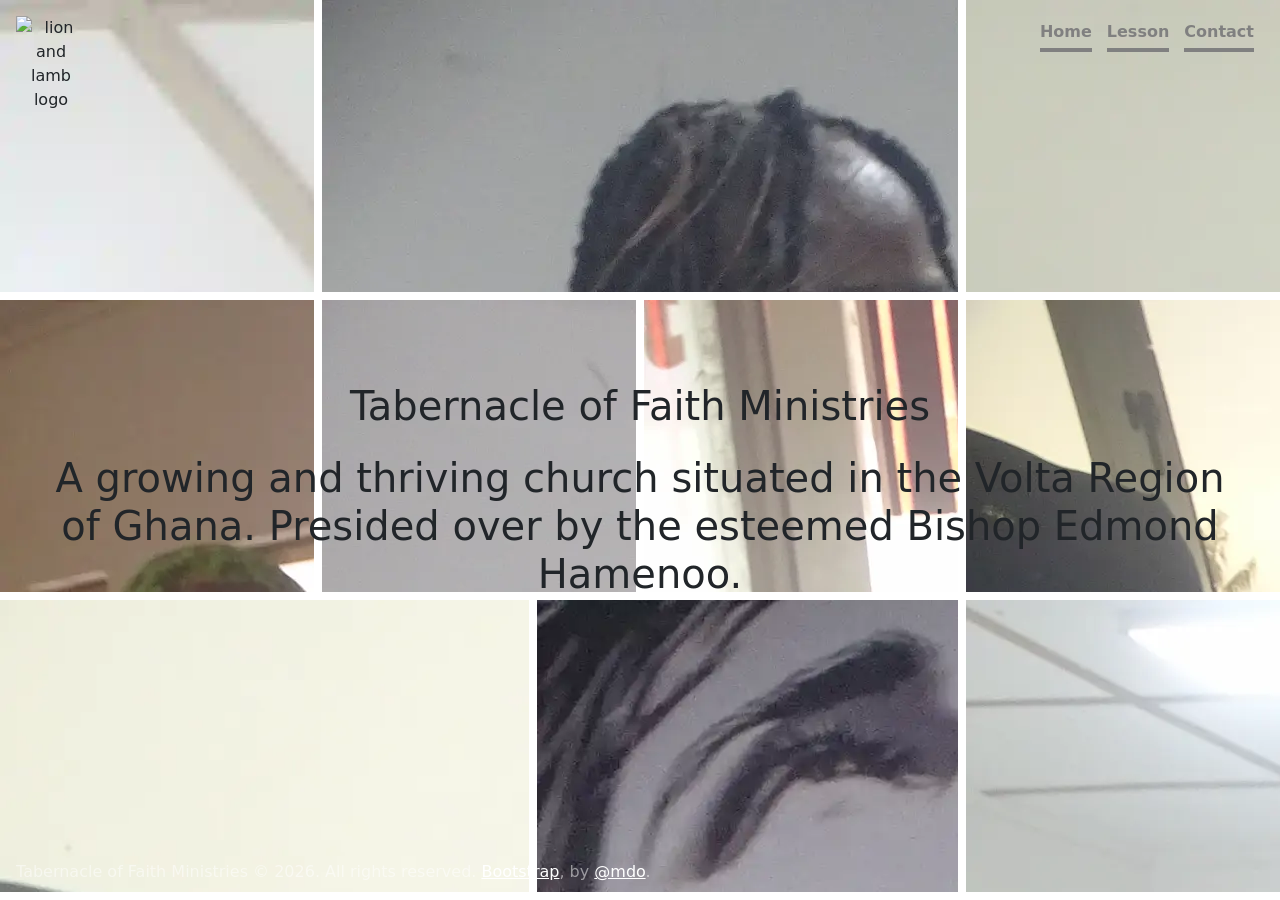
==== index.html @ 64cda19c "create first outlook of church website" ====
<!doctype html>
<html lang="en">
  <head>
    <meta charset="UTF-8" />
    <meta name="viewport" content="width=device-width, initial-scale=1.0" />
    <title>Document</title>
    <link
      href="https://cdn.jsdelivr.net/npm/bootstrap@5.3.8/dist/css/bootstrap.min.css"
      rel="stylesheet"
      integrity="sha384-sRIl4kxILFvY47J16cr9ZwB07vP4J8+LH7qKQnuqkuIAvNWLzeN8tE5YBujZqJLB"
      crossorigin="anonymous"
    />
    <link href="styles.css" rel="stylesheet" />
  </head>
  <body class="text-center">
    <!-- FIXED 10-IMAGE COLLAGE BACKGROUND CONTAINER -->
    <div
      class="collage-bg-wrapper position-fixed top-0 start-0 vw-100 vh-100 overflow-hidden"
    >
      <!-- 'g-2' provides a crisp 0.5rem gap between tiles. Change to 'g-0' for zero gaps. -->
      <div class="row g-2 h-100">
        <!-- === ROW 1: TOP THIRD (3 Images) === -->
        <!-- Image 1 -->
        <div class="col-6 col-md-3 h-33">
          <div
            class="collage-cell w-100 h-100"
            style="background-image: url(&quot;./Assets/img1.webp&quot;)"
          ></div>
        </div>
        <!-- Image 2 -->
        <div class="col-6 col-md-6 h-33">
          <div
            class="collage-cell w-100 h-100"
            style="background-image: url(&quot;./Assets/img2.webp&quot;)"
          ></div>
        </div>
        <!-- Image 3 (Hidden on mobile to protect layout proportions) -->
        <div class="col-12 col-md-3 h-33 d-none d-md-block">
          <div
            class="collage-cell w-100 h-100"
            style="background-image: url(&quot;./Assets/img3.webp&quot;)"
          ></div>
        </div>

        <!-- === ROW 2: MIDDLE THIRD (4 Images) === -->
        <!-- Image 4 -->
        <div class="col-6 col-md-3 h-33">
          <div
            class="collage-cell w-100 h-100"
            style="background-image: url(&quot;./Assets/img4.webp&quot;)"
          ></div>
        </div>
        <!-- Image 5 -->
        <div class="col-6 col-md-3 h-33">
          <div
            class="collage-cell w-100 h-100"
            style="background-image: url(&quot;./Assets/img5.webp&quot;)"
          ></div>
        </div>
        <!-- Image 6 -->
        <div class="col-6 col-md-3 h-33">
          <div
            class="collage-cell w-100 h-100"
            style="background-image: url(&quot;./Assets/img6.webp&quot;)"
          ></div>
        </div>
        <!-- Image 7 -->
        <div class="col-6 col-md-3 h-33">
          <div
            class="collage-cell w-100 h-100"
            style="background-image: url(&quot;./Assets/img7.webp&quot;)"
          ></div>
        </div>

        <!-- === ROW 3: BOTTOM THIRD (3 Images) === -->
        <!-- Image 8 -->
        <div class="col-12 col-md-5 h-33">
          <div
            class="collage-cell w-100 h-100"
            style="background-image: url(&quot;./Assets/img8.webp&quot;)"
          ></div>
        </div>
        <!-- Image 9 -->
        <div class="col-6 col-md-4 h-33">
          <div
            class="collage-cell w-100 h-100"
            style="background-image: url(&quot;./Assets/img9.webp&quot;)"
          ></div>
        </div>
        <!-- Image 10 -->
        <div class="col-6 col-md-3 h-33">
          <div
            class="collage-cell w-100 h-100"
            style="background-image: url(&quot;./Assets/img10.webp&quot;)"
          ></div>
        </div>
      </div>
    </div>
    <div
      class="container-fluid d-flex w-100 min-vh-100 p-3 mx-auto flex-column position-relative"
    >
      <header class="mb-auto">
        <div>
          <img
            class="float-start mb-0"
            src="./Assets/ChatGPT Image Church Logo.png/"
            width="70px"
            alt="lion and lamb logo"
          />
          <nav class="nav nav-masthead justify-content-center float-end">
            <a
              class="nav-link home fw-bold py-1 px-0 active"
              aria-current="page"
              href="index.html"
              >Home</a
            >
            <a class="nav-link contact fw-bold py-1 px-0" href="./lesson.html"
              >Lesson</a
            >
            <a class="nav-link contact fw-bold py-1 px-0" href="./contact.html"
              >Contact</a
            >
          </nav>
        </div>
      </header>
      <main class="d-flex px-3 flex-column justify-content-center flex-grow-1">
        <section>
          <h1 class="pb-3">Tabernacle of Faith Ministries</h1>
          <p class="lead display-6">
            A growing and thriving church situated in the Volta Region of Ghana.
            Presided over by the esteemed Bishop Edmond Hamenoo.
          </p>
          <p class="lead">
            <!-- <a
              href="#"
              class="btn btn-lg btn-light fw-bold border-white bg-white"
              >Learn more</a
            > -->
          </p>
        </section>
      </main>
      <footer
        class="mt-auto text-white-50 d-flex d-flex align-items-end justify-content-center"
      >
        <p>
          Tabernacle of Faith Ministries &copy; 2026. All rights reserved.
          <a href="https://getbootstrap.com/" class="text-white">Bootstrap</a>,
          by <a href="https://x.com/mdo" class="text-white">@mdo</a>.
        </p>
      </footer>
    </div>

    <script
      src="https://cdn.jsdelivr.net/npm/bootstrap@5.3.8/dist/js/bootstrap.bundle.min.js"
      integrity="sha384-FKyoEForCGlyvwx9Hj09JcYn3nv7wiPVlz7YYwJrWVcXK/BmnVDxM+D2scQbITxI"
      crossorigin="anonymous"
    ></script>
  </body>
</html>
---- styles.css ----
.nav a {
  color: grey;
  border-bottom: solid 4px grey;
}

.nav a:hover {
  color: white;
  border-bottom-color: white;
}

.nav .home {
  margin: 0 10px 0 5px;
}
.nav .features {
  margin: 0 10px 0 5px;
}
.nav .contact {
  margin: 0 10px 0 5px;
}

footer {
  position: absolute;
  bottom: 0;
}
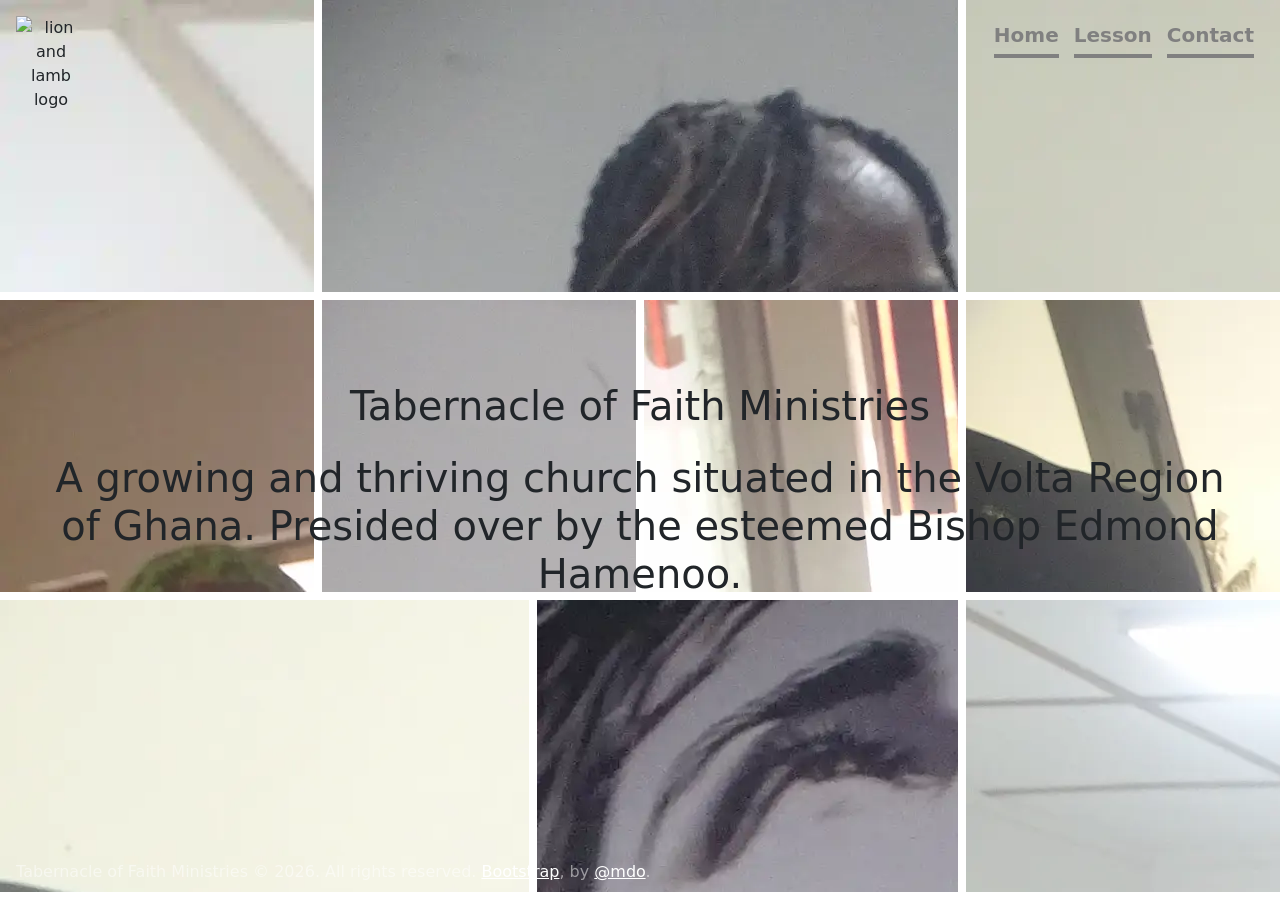
==== commit d10d8f9b: "Update the page titles" ====
--- a/index.html
+++ b/index.html
@@ -3,7 +3,7 @@
   <head>
     <meta charset="UTF-8" />
     <meta name="viewport" content="width=device-width, initial-scale=1.0" />
-    <title>Document</title>
+    <title>ToFM</title>
     <link
       href="https://cdn.jsdelivr.net/npm/bootstrap@5.3.8/dist/css/bootstrap.min.css"
       rel="stylesheet"
@@ -107,7 +107,7 @@
             width="70px"
             alt="lion and lamb logo"
           />
-          <nav class="nav nav-masthead justify-content-center float-end">
+          <nav class="nav fs-5 nav-masthead justify-content-center float-end">
             <a
               class="nav-link home fw-bold py-1 px-0 active"
               aria-current="page"
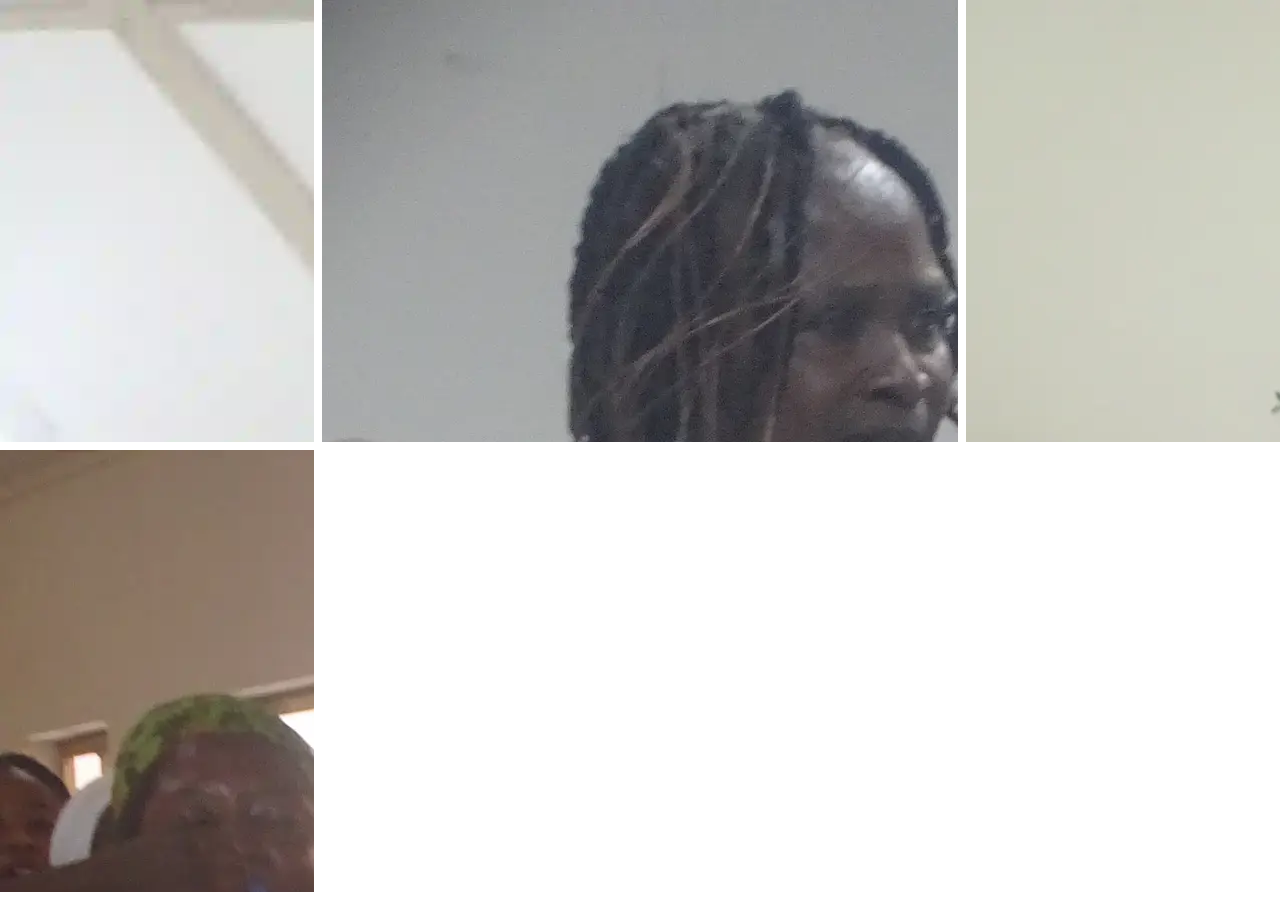
==== commit f5f49a03: "change the file path of images to check the webhosting" ====
--- a/index.html
+++ b/index.html
@@ -24,21 +24,21 @@
         <div class="col-6 col-md-3 h-33">
           <div
             class="collage-cell w-100 h-100"
-            style="background-image: url(&quot;./Assets/img1.webp&quot;)"
+            style="background-image: url('Assets/img1.webp')"
           ></div>
         </div>
         <!-- Image 2 -->
         <div class="col-6 col-md-6 h-33">
           <div
             class="collage-cell w-100 h-100"
-            style="background-image: url(&quot;./Assets/img2.webp&quot;)"
+            style="background-image: url('Assets/img2.webp')"
           ></div>
         </div>
         <!-- Image 3 (Hidden on mobile to protect layout proportions) -->
         <div class="col-12 col-md-3 h-33 d-none d-md-block">
           <div
             class="collage-cell w-100 h-100"
-            style="background-image: url(&quot;./Assets/img3.webp&quot;)"
+            style="background-image: url('Assets/img3.webp')"
           ></div>
         </div>
 
@@ -47,28 +47,28 @@
         <div class="col-6 col-md-3 h-33">
           <div
             class="collage-cell w-100 h-100"
-            style="background-image: url(&quot;./Assets/img4.webp&quot;)"
+            style="background-image: url('Assets/img4.webp')"
           ></div>
-        </div>
+        
         <!-- Image 5 -->
         <div class="col-6 col-md-3 h-33">
           <div
             class="collage-cell w-100 h-100"
-            style="background-image: url(&quot;./Assets/img5.webp&quot;)"
+            style="background-image: url('Assets/img5.webp')"
           ></div>
         </div>
         <!-- Image 6 -->
         <div class="col-6 col-md-3 h-33">
           <div
             class="collage-cell w-100 h-100"
-            style="background-image: url(&quot;./Assets/img6.webp&quot;)"
+            style="background-image: url('Assets/img6.webp')"
           ></div>
         </div>
         <!-- Image 7 -->
         <div class="col-6 col-md-3 h-33">
           <div
             class="collage-cell w-100 h-100"
-            style="background-image: url(&quot;./Assets/img7.webp&quot;)"
+            style="background-image: url('Assets/img7.webp')"
           ></div>
         </div>
 
@@ -77,21 +77,21 @@
         <div class="col-12 col-md-5 h-33">
           <div
             class="collage-cell w-100 h-100"
-            style="background-image: url(&quot;./Assets/img8.webp&quot;)"
+            style="background-image: url('Assets/img8.webp')"
           ></div>
         </div>
         <!-- Image 9 -->
         <div class="col-6 col-md-4 h-33">
           <div
             class="collage-cell w-100 h-100"
-            style="background-image: url(&quot;./Assets/img9.webp&quot;)"
+            style="background-image: url('Assets/img9.webp')"
           ></div>
         </div>
         <!-- Image 10 -->
         <div class="col-6 col-md-3 h-33">
           <div
             class="collage-cell w-100 h-100"
-            style="background-image: url(&quot;./Assets/img10.webp&quot;)"
+            style="background-image: url('Assets/img10.webp')"
           ></div>
         </div>
       </div>
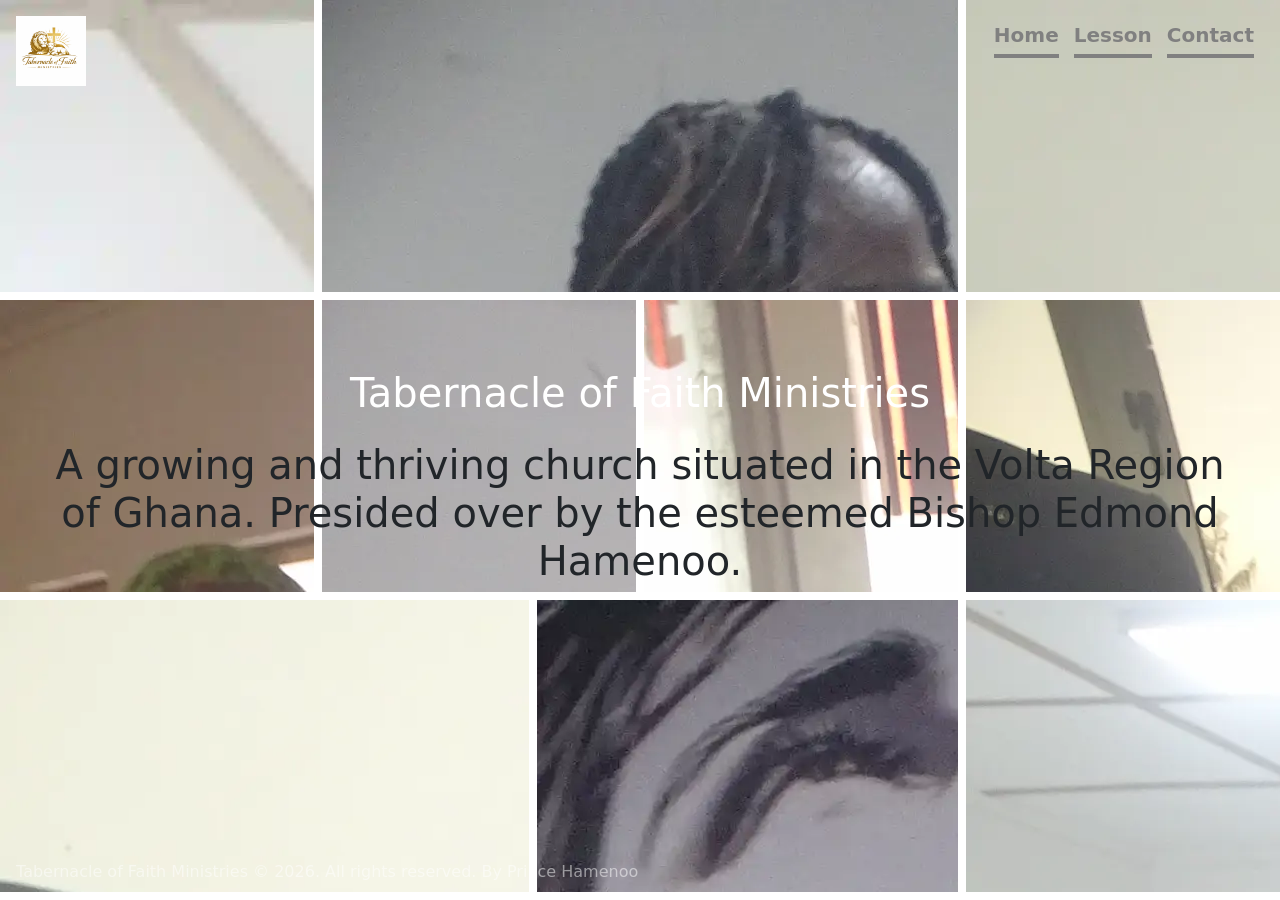
==== commit 2030a236: "change the design outlook and tackle the file path problem" ====
--- a/index.html
+++ b/index.html
@@ -24,21 +24,21 @@
         <div class="col-6 col-md-3 h-33">
           <div
             class="collage-cell w-100 h-100"
-            style="background-image: url('Assets/img1.webp')"
+            style="background-image: url(&quot;./Assets/img1.webp&quot;)"
           ></div>
         </div>
         <!-- Image 2 -->
         <div class="col-6 col-md-6 h-33">
           <div
             class="collage-cell w-100 h-100"
-            style="background-image: url('Assets/img2.webp')"
+            style="background-image: url(&quot;./Assets/img2.webp&quot;)"
           ></div>
         </div>
         <!-- Image 3 (Hidden on mobile to protect layout proportions) -->
         <div class="col-12 col-md-3 h-33 d-none d-md-block">
           <div
             class="collage-cell w-100 h-100"
-            style="background-image: url('Assets/img3.webp')"
+            style="background-image: url(&quot;./Assets/img3.webp&quot;)"
           ></div>
         </div>
 
@@ -47,28 +47,28 @@
         <div class="col-6 col-md-3 h-33">
           <div
             class="collage-cell w-100 h-100"
-            style="background-image: url('Assets/img4.webp')"
+            style="background-image: url(&quot;./Assets/img4.webp&quot;)"
           ></div>
-        
+        </div>
         <!-- Image 5 -->
         <div class="col-6 col-md-3 h-33">
           <div
             class="collage-cell w-100 h-100"
-            style="background-image: url('Assets/img5.webp')"
+            style="background-image: url(&quot;./Assets/img5.webp&quot;)"
           ></div>
         </div>
         <!-- Image 6 -->
         <div class="col-6 col-md-3 h-33">
           <div
             class="collage-cell w-100 h-100"
-            style="background-image: url('Assets/img6.webp')"
+            style="background-image: url(&quot;./Assets/img6.webp&quot;)"
           ></div>
         </div>
         <!-- Image 7 -->
         <div class="col-6 col-md-3 h-33">
           <div
             class="collage-cell w-100 h-100"
-            style="background-image: url('Assets/img7.webp')"
+            style="background-image: url(&quot;./Assets/img7.webp&quot;)"
           ></div>
         </div>
 
@@ -77,21 +77,21 @@
         <div class="col-12 col-md-5 h-33">
           <div
             class="collage-cell w-100 h-100"
-            style="background-image: url('Assets/img8.webp')"
+            style="background-image: url(&quot;./Assets/img8.webp&quot;)"
           ></div>
         </div>
         <!-- Image 9 -->
         <div class="col-6 col-md-4 h-33">
           <div
             class="collage-cell w-100 h-100"
-            style="background-image: url('Assets/img9.webp')"
+            style="background-image: url(&quot;./Assets/img9.webp&quot;)"
           ></div>
         </div>
         <!-- Image 10 -->
         <div class="col-6 col-md-3 h-33">
           <div
             class="collage-cell w-100 h-100"
-            style="background-image: url('Assets/img10.webp')"
+            style="background-image: url(&quot;./Assets/img10.webp&quot;)"
           ></div>
         </div>
       </div>
@@ -103,7 +103,7 @@
         <div>
           <img
             class="float-start mb-0"
-            src="./Assets/ChatGPT Image Church Logo.png/"
+            src="./Assets/church-logo.png"
             width="70px"
             alt="lion and lamb logo"
           />
@@ -125,27 +125,24 @@
       </header>
       <main class="d-flex px-3 flex-column justify-content-center flex-grow-1">
         <section>
-          <h1 class="pb-3">Tabernacle of Faith Ministries</h1>
+          <h1 class="pb-3 text-white">Tabernacle of Faith Ministries</h1>
           <p class="lead display-6">
             A growing and thriving church situated in the Volta Region of Ghana.
             Presided over by the esteemed Bishop Edmond Hamenoo.
           </p>
-          <p class="lead">
-            <!-- <a
+          <!-- <p class="lead">
+            <a
               href="#"
               class="btn btn-lg btn-light fw-bold border-white bg-white"
               >Learn more</a
-            > -->
-          </p>
+            >
+          </p> -->
         </section>
       </main>
-      <footer
-        class="mt-auto text-white-50 d-flex d-flex align-items-end justify-content-center"
-      >
+      <footer class="mt-auto text-white-50 justify-content-center">
         <p>
-          Tabernacle of Faith Ministries &copy; 2026. All rights reserved.
-          <a href="https://getbootstrap.com/" class="text-white">Bootstrap</a>,
-          by <a href="https://x.com/mdo" class="text-white">@mdo</a>.
+          Tabernacle of Faith Ministries &copy; 2026. All rights reserved. By
+          Prince Hamenoo
         </p>
       </footer>
     </div>
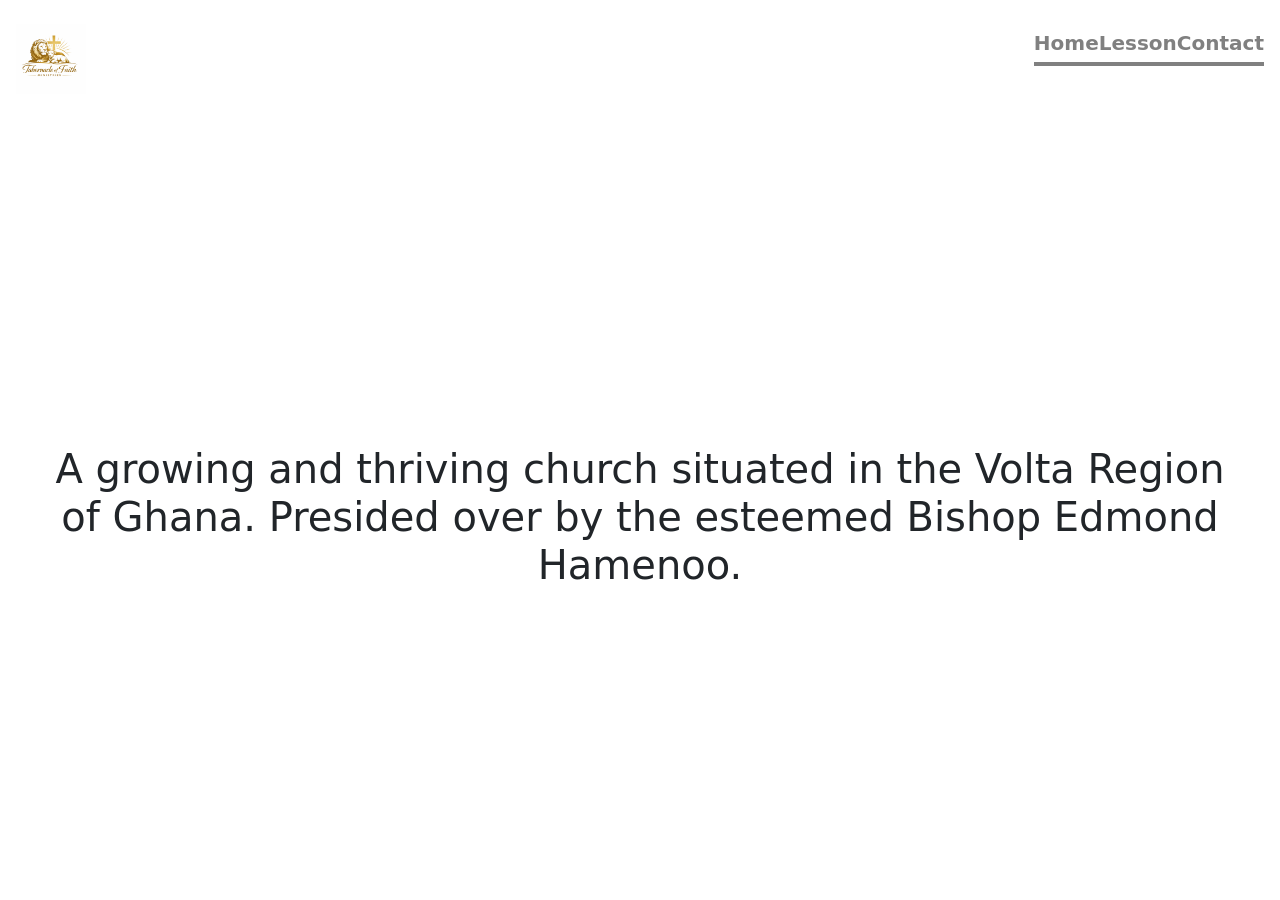
==== commit 66d44256: "change the image style to css to avoid prettier quot; format" ====
--- a/index.html
+++ b/index.html
@@ -13,91 +13,61 @@
     <link href="styles.css" rel="stylesheet" />
   </head>
   <body class="text-center">
-    <!-- FIXED 10-IMAGE COLLAGE BACKGROUND CONTAINER -->
+    <!-- IMAGE COLLAGE BACKGROUND CONTAINER -->
     <div
       class="collage-bg-wrapper position-fixed top-0 start-0 vw-100 vh-100 overflow-hidden"
     >
       <!-- 'g-2' provides a crisp 0.5rem gap between tiles. Change to 'g-0' for zero gaps. -->
-      <div class="row g-2 h-100">
+      <div class="row g-1 h-100">
         <!-- === ROW 1: TOP THIRD (3 Images) === -->
         <!-- Image 1 -->
         <div class="col-6 col-md-3 h-33">
-          <div
-            class="collage-cell w-100 h-100"
-            style="background-image: url(&quot;./Assets/img1.webp&quot;)"
-          ></div>
+          <div class="collage-cell img1 w-100 h-100"></div>
         </div>
         <!-- Image 2 -->
         <div class="col-6 col-md-6 h-33">
-          <div
-            class="collage-cell w-100 h-100"
-            style="background-image: url(&quot;./Assets/img2.webp&quot;)"
-          ></div>
+          <div class="collage-cell img2 w-100 h-100"></div>
         </div>
         <!-- Image 3 (Hidden on mobile to protect layout proportions) -->
         <div class="col-12 col-md-3 h-33 d-none d-md-block">
-          <div
-            class="collage-cell w-100 h-100"
-            style="background-image: url(&quot;./Assets/img3.webp&quot;)"
-          ></div>
+          <div class="collage-cell img3 w-100 h-100"></div>
         </div>
 
         <!-- === ROW 2: MIDDLE THIRD (4 Images) === -->
         <!-- Image 4 -->
         <div class="col-6 col-md-3 h-33">
-          <div
-            class="collage-cell w-100 h-100"
-            style="background-image: url(&quot;./Assets/img4.webp&quot;)"
-          ></div>
+          <div class="collage-cell img4 w-100 h-100"></div>
         </div>
         <!-- Image 5 -->
         <div class="col-6 col-md-3 h-33">
-          <div
-            class="collage-cell w-100 h-100"
-            style="background-image: url(&quot;./Assets/img5.webp&quot;)"
-          ></div>
+          <div class="collage-cell img5 w-100 h-100"></div>
         </div>
         <!-- Image 6 -->
         <div class="col-6 col-md-3 h-33">
-          <div
-            class="collage-cell w-100 h-100"
-            style="background-image: url(&quot;./Assets/img6.webp&quot;)"
-          ></div>
+          <div class="collage-cell img6 w-100 h-100"></div>
         </div>
         <!-- Image 7 -->
         <div class="col-6 col-md-3 h-33">
-          <div
-            class="collage-cell w-100 h-100"
-            style="background-image: url(&quot;./Assets/img7.webp&quot;)"
-          ></div>
+          <div class="collage-cell img7 w-100 h-100"></div>
         </div>
 
         <!-- === ROW 3: BOTTOM THIRD (3 Images) === -->
         <!-- Image 8 -->
         <div class="col-12 col-md-5 h-33">
-          <div
-            class="collage-cell w-100 h-100"
-            style="background-image: url(&quot;./Assets/img8.webp&quot;)"
-          ></div>
+          <div class="collage-cell img8 w-100 h-100"></div>
         </div>
         <!-- Image 9 -->
         <div class="col-6 col-md-4 h-33">
-          <div
-            class="collage-cell w-100 h-100"
-            style="background-image: url(&quot;./Assets/img9.webp&quot;)"
-          ></div>
+          <div class="collage-cell img9 w-100 h-100"></div>
         </div>
         <!-- Image 10 -->
         <div class="col-6 col-md-3 h-33">
-          <div
-            class="collage-cell w-100 h-100"
-            style="background-image: url(&quot;./Assets/img10.webp&quot;)"
-          ></div>
+          <div class="collage-cell img10 w-100 h-100"></div>
         </div>
       </div>
     </div>
     <div
-      class="container-fluid d-flex w-100 min-vh-100 p-3 mx-auto flex-column position-relative"
+      class="container-fluid d-flex w-100 min-vh-100 pt-4 p-3 mx-auto flex-column position-relative"
     >
       <header class="mb-auto">
         <div>
@@ -109,15 +79,15 @@
           />
           <nav class="nav fs-5 nav-masthead justify-content-center float-end">
             <a
-              class="nav-link home fw-bold py-1 px-0 active"
+              class="nav-link fw-bold py-1 px-0 active"
               aria-current="page"
               href="index.html"
               >Home</a
             >
-            <a class="nav-link contact fw-bold py-1 px-0" href="./lesson.html"
+            <a class="nav-link fw-bold py-1 px-0" href="./lesson.html"
               >Lesson</a
             >
-            <a class="nav-link contact fw-bold py-1 px-0" href="./contact.html"
+            <a class="nav-link fw-bold py-1 px-0" href="./contact.html"
               >Contact</a
             >
           </nav>
@@ -139,7 +109,7 @@
           </p> -->
         </section>
       </main>
-      <footer class="mt-auto text-white-50 justify-content-center">
+      <footer class="mt-auto text-white-50 d-flex justify-content-center">
         <p>
           Tabernacle of Faith Ministries &copy; 2026. All rights reserved. By
           Prince Hamenoo
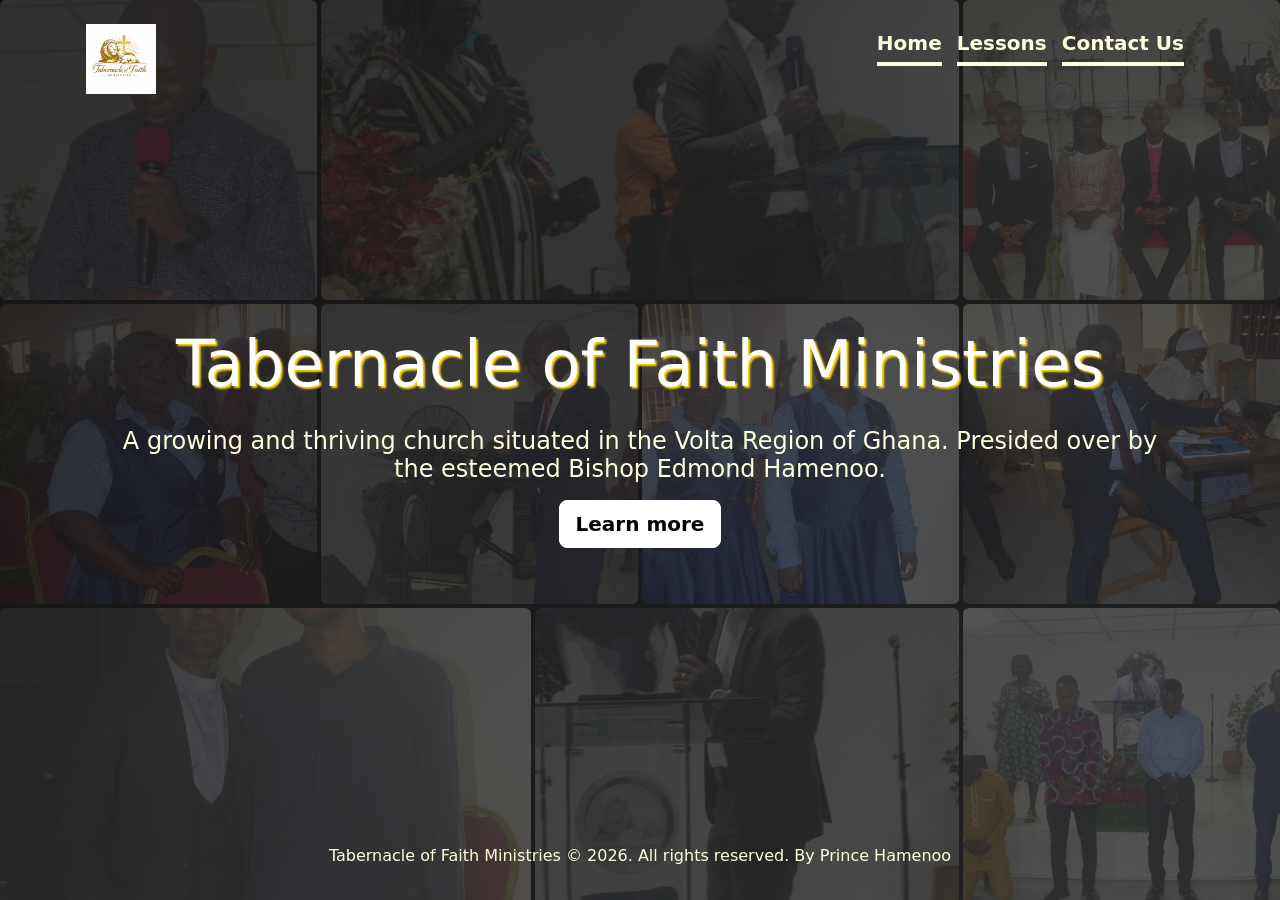
==== commit 80a40ce0: "modify to allow scrollability" ====
--- a/index.html
+++ b/index.html
@@ -67,7 +67,7 @@
       </div>
     </div>
     <div
-      class="container-fluid d-flex w-100 min-vh-100 pt-4 p-3 mx-auto flex-column position-relative"
+      class="container d-flex w-100 pt-4 p-3 mx-auto min-vh-100 flex-column position-relative"
     >
       <header class="mb-auto">
         <div>
@@ -85,31 +85,69 @@
               >Home</a
             >
             <a class="nav-link fw-bold py-1 px-0" href="./lesson.html"
-              >Lesson</a
+              >Lessons</a
             >
             <a class="nav-link fw-bold py-1 px-0" href="./contact.html"
-              >Contact</a
+              >Contact Us</a
             >
           </nav>
         </div>
       </header>
       <main class="d-flex px-3 flex-column justify-content-center flex-grow-1">
-        <section>
+        <section id="intro">
           <h1 class="pb-3 text-white">Tabernacle of Faith Ministries</h1>
           <p class="lead display-6">
             A growing and thriving church situated in the Volta Region of Ghana.
             Presided over by the esteemed Bishop Edmond Hamenoo.
           </p>
-          <!-- <p class="lead">
+          <p class="lead">
             <a
               href="#"
               class="btn btn-lg btn-light fw-bold border-white bg-white"
               >Learn more</a
             >
-          </p> -->
+          </p>
+        </section>
+        <section id="lesson">
+          <div class="row">
+            <div class="col">
+              <div class="card h-100" hidden>
+                <div
+                  class="card-body text-bg-dark border border-warning rounded"
+                >
+                  <h5 class="card-title">Title</h5>
+                  <h6 class="card-subtitle my-3">Bible Verse</h6>
+                  <p class="card-text pt-4">
+                    Lorem ipsum dolor sit amet consectetur adipisicing elit.
+                    Nostrum, reiciendis tempore! Cupiditate fugiat culpa facere,
+                    deserunt aperiam laborum possimus harum.
+                  </p>
+                </div>
+              </div>
+            </div>
+          </div>
+        </section>
+        <section id="contact" hidden>
+          <div class="row">
+            <div class="col">
+              <div class="card h-100">
+                <div
+                  class="card-body text-bg-dark border border-warning rounded"
+                >
+                  <h5 class="card-title">Title</h5>
+                  <h6 class="card-subtitle my-3">Bible Verse</h6>
+                  <p class="card-text pt-4">
+                    Lorem ipsum dolor sit amet consectetur adipisicing elit.
+                    Nostrum, reiciendis tempore! Cupiditate fugiat culpa facere,
+                    deserunt aperiam laborum possimus harum.
+                  </p>
+                </div>
+              </div>
+            </div>
+          </div>
         </section>
       </main>
-      <footer class="mt-auto text-white-50 d-flex justify-content-center">
+      <footer class="mt-5 text-white-50 d-flex justify-content-center">
         <p>
           Tabernacle of Faith Ministries &copy; 2026. All rights reserved. By
           Prince Hamenoo
--- a/styles.css
+++ b/styles.css
@@ -1,24 +1,121 @@
-.nav a {
-  color: grey;
-  border-bottom: solid 4px grey;
+html,
+body {
+  width: 100%;
+  height: 100%;
+  margin: 0;
+  overflow-y: auto;
 }
 
-.nav a:hover {
-  color: white;
-  border-bottom-color: white;
+body {
+  position: relative;
 }
 
-.nav .home {
-  margin: 0 10px 0 5px;
+/* Heading */
+h1 {
+  font-size: clamp(2.2rem, 6vw, 4rem);
+  text-shadow: 2px 2px 2px gold;
 }
-.nav .features {
-  margin: 0 10px 0 5px;
+
+/* Main paragraph */
+section p:first-of-type {
+  color: lightyellow;
+  font-size: clamp(1rem, 2vw, 1.5rem);
 }
-.nav .contact {
+
+/* Navbar */
+.nav-masthead .nav-link {
+  color: lightyellow;
+  border-bottom: 4px solid lightyellow;
   margin: 0 10px 0 5px;
 }
 
-footer {
+.nav-masthead .nav-link:hover {
+  color: gold;
+  border-bottom-color: gold;
+}
+
+/* Footer */
+footer p {
+  color: lightyellow;
+}
+
+/* Background */
+.collage-bg-wrapper {
+  z-index: 0;
+  background-color: #111;
+  pointer-events: none;
+}
+
+.collage-bg-wrapper::after {
+  content: "";
   position: absolute;
-  bottom: 0;
+  inset: 0;
+  z-index: 2;
+
+  background: linear-gradient(
+    135deg,
+    rgba(20, 20, 20, 0.85) 0%,
+    rgba(40, 40, 40, 0.7) 100%
+  );
 }
+
+/* Images */
+.collage-cell {
+  position: relative;
+  z-index: 1;
+  background-position: center;
+  background-size: cover;
+  background-repeat: no-repeat;
+  border-radius: 6px;
+  opacity: 0.9;
+}
+
+/* Three equal sections */
+.h-33 {
+  height: 33.333% !important;
+}
+
+/* Website content above background */
+.container-fluid {
+  position: relative;
+  z-index: 1;
+  min-height: 100vh;
+}
+
+/* Images */
+.img1 {
+  background-image: url("./Assets/img1.webp");
+}
+
+.img2 {
+  background-image: url("./Assets/img2.webp");
+}
+
+.img3 {
+  background-image: url("./Assets/img3.webp");
+}
+.img4 {
+  background-image: url("./Assets/img4.webp");
+}
+
+.img5 {
+  background-image: url("./Assets/img5.webp");
+}
+
+.img6 {
+  background-image: url("./Assets/img6.webp");
+}
+.img7 {
+  background-image: url("./Assets/img7.webp");
+}
+
+.img8 {
+  background-image: url("./Assets/img8.webp");
+}
+
+.img9 {
+  background-image: url("./Assets/img9.webp");
+}
+.img10 {
+  background-image: url("./Assets/img10.webp");
+}
